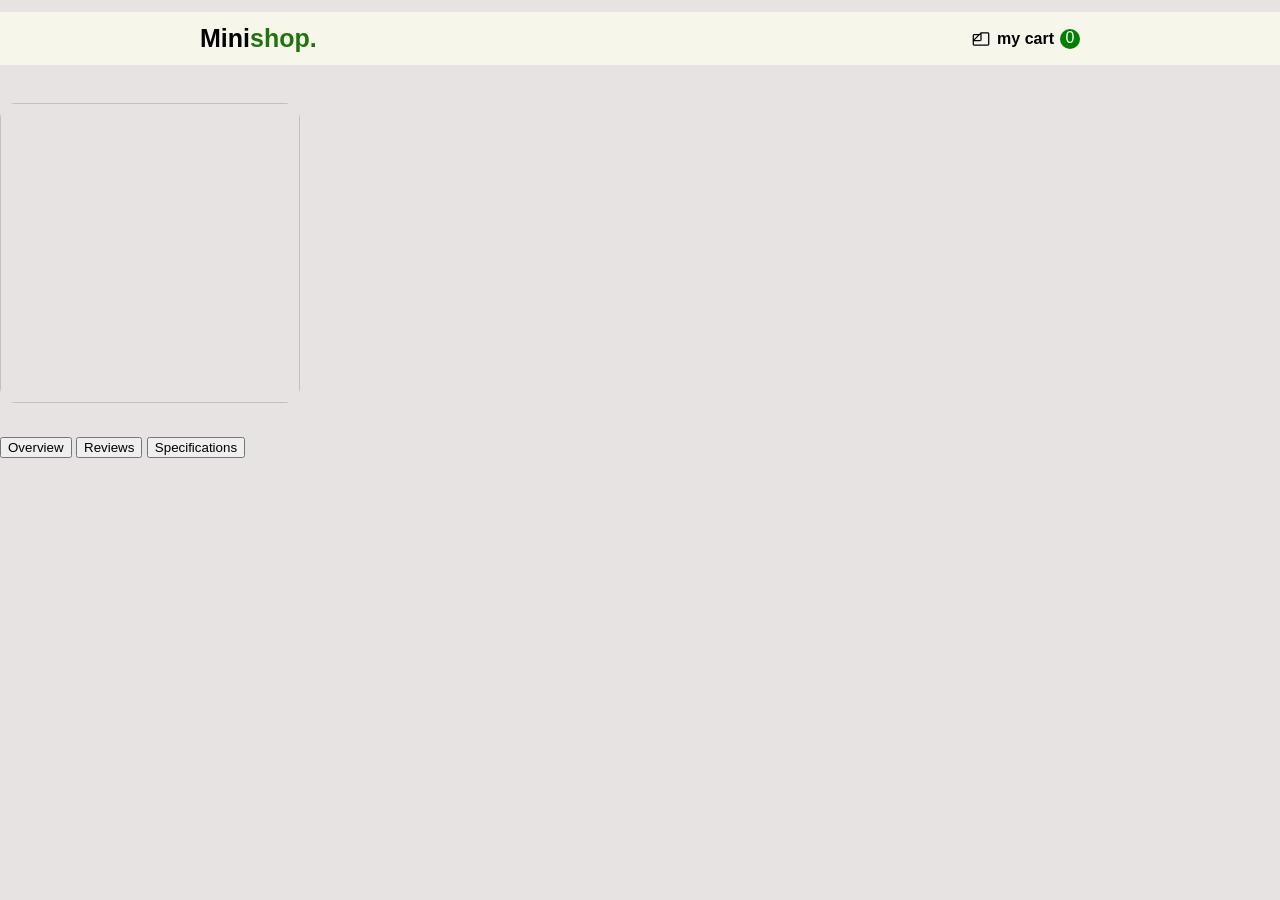
==== pages/product-details.html @ 530cc5d6 "build up web page structure" ====
<!doctype html>
<html lang="en">
  <head>
    <meta charset="UTF-8" />
    <meta name="viewport" content="width=device-width, initial-scale=1.0" />
    <link rel="preconnect" href="https://fonts.googleapis.com" />
    <link rel="preconnect" href="https://fonts.gstatic.com" crossorigin />
    <link
      href="https://fonts.googleapis.com/css2?family=Vazirmatn:wght@100..900&display=swap"
      rel="stylesheet"
    />
    <title>Mini shop Product Detailes</title>
    <link rel="stylesheet" href="../style/product-details.css" />
    <script type="module" src="../scripts/product-details.js" defer></script>
  </head>
  <body>
    <header>
      <div>
        <h1>Mini<span>shop.</span></h1>
      </div>
      <div id="my-cart">
        <img src="../assets/svgs/files-by-google-svgrepo-com.svg" alt="logo" />
        <p>my cart</p>
        <div id="my-cart-number">0</div>
      </div>
    </header>
    <main>
      <section id="product">
        <section id="product-imgs"></section>
        <section id="product-details"></section>
      </section>
      <section id="tab-list">
        <nav class="tabs">
          <button class="overview-tab">Overview</button>
          <button class="reviews-tab">Reviews</button>
          <button class="specifications-tab">Specifications</button>
        </nav>
        <div class="tab-content"></div>
      </section>
    </main>
  </body>
</html>
---- style/product-details.css ----
:root {
    --tags: rgb(133, 228, 133);
    --text-btn: rgb(61, 233, 78);
}

* {
    margin: 6px 0px;
}

body {
    overflow-x: hidden;
    width: 100%;
    margin: 0;
    background-color: #e7e3e3;
    font-family: 'Gill Sans', 'Gill Sans MT', Calibri, 'Trebuchet MS', sans-serif;
}

header {
    display: flex;
    justify-content: space-between;
    padding: 0px 200px;
    background-color: #f7f6ea;
}

header h1 {
    font-size: 25px;
}

header h1 span {
    color: #20730f;
}

#my-cart {
    display: flex;
    align-items: center;
    gap: 6px;
}

#my-cart p {
    color: black;
    font-weight: bold;
}

#my-cart img {
    width: 20px;
}

#my-cart-number {
    display: flex;
    justify-content: center;
    width: 20px;
    height: 20px;
    border-radius: 50%;
    background-color: green;
    color: #ffff;

}
#product{
    display: flex;
    justify-content: flex-start;
    gap: 25px;
    margin-top: 20px;
}
#product-imgs{
    display: flex;
    gap: 10px;
    flex-direction: row-reverse;
}
.gallery-image{
    display: flex;
    flex-direction: column;
    justify-content: space-between;
    gap: 6px;
}
.main-img{
    width: 300px;
    height: 300px;
    border-radius: 1rem;
}
.thumbnail{
    width: 65px;
    height: 65px;
    border-radius: 1rem;
    padding: 3px;
    background-color: #ffff;
}
.product-tag{
    background-color: var(--tags);
    width: fit-content;
    padding: 4px 8px;
    border-radius: 0.5rem;
    font-family:'Gill Sans', 'Gill Sans MT', Calibri, 'Trebuchet MS', sans-serif;
    font-weight: bold;
    letter-spacing: 2px;
    font-size: 13px;
}
.product-name{
    letter-spacing: 1.5px;
    font-size: 30px;
}
.product-price{
    font-size: 35px;
    color: var(--text-btn);
    font-weight: bold;
}
.product-description{
    width: 400px;
    font-size: 16px;
    font-weight: bold;
}
.product-highlights-container{
    display: flex;
    gap: 35px;
}
.productShippingStatus{
    font-size: 13px;
    font-weight: bold;
}
.product-stock-status{
    display: flex;
    gap: 4px;
    flex-direction: row-reverse;
    justify-content: flex-end;
}
.product-stock-vale{
    color: var(--text-btn);
    font-weight: bold;
}
.product-shipping-status{
    display: flex;
    flex-direction: row-reverse;
    justify-content: flex-end;
    gap: 4px;
    align-items: center;
}
.dis-none {
    display: none;
}

.dis-block {
    display: block;
}

.dis-flex {
    display: flex;
}

.dir-column {
    flex-direction: column;
}

.dir-row {
    flex-direction: row;
}
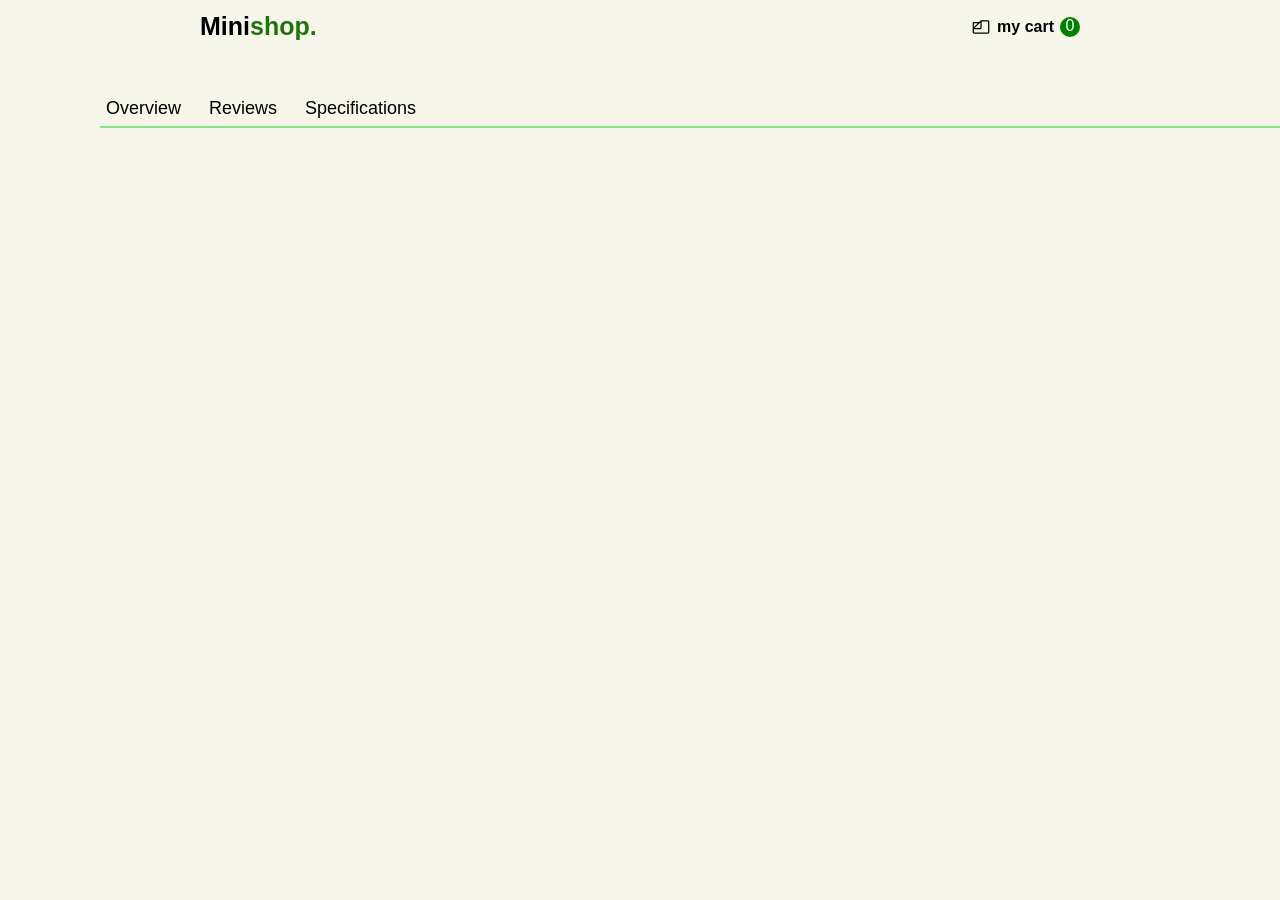
==== commit 1a8f6df7: "70% is passed" ====
--- a/pages/product-details.html
+++ b/pages/product-details.html
@@ -1,4 +1,4 @@
-<!doctype html>
+<!DOCTYPE html>
 <html lang="en">
   <head>
     <meta charset="UTF-8" />
@@ -21,7 +21,7 @@
       <div id="my-cart">
         <img src="../assets/svgs/files-by-google-svgrepo-com.svg" alt="logo" />
         <p>my cart</p>
-        <div id="my-cart-number">0</div>
+        <div id="my-cart-number"></div>
       </div>
     </header>
     <main>
@@ -31,11 +31,11 @@
       </section>
       <section id="tab-list">
         <nav class="tabs">
-          <button class="overview-tab">Overview</button>
-          <button class="reviews-tab">Reviews</button>
-          <button class="specifications-tab">Specifications</button>
+          <button type="button" id="Description-tab">Overview</button>
+          <button type="button" id="reviews-tab">Reviews</button>
+          <button type="button" id="specifications-tab">Specifications</button>
         </nav>
-        <div class="tab-content"></div>
+        <div id="tab-content"></div>
       </section>
     </main>
   </body>
--- a/style/product-details.css
+++ b/style/product-details.css
@@ -3,6 +3,10 @@
     --text-btn: rgb(61, 233, 78);
 }
 
+html {
+    margin: 0;
+}
+
 * {
     margin: 6px 0px;
 }
@@ -11,11 +15,16 @@
     overflow-x: hidden;
     width: 100%;
     margin: 0;
-    background-color: #e7e3e3;
+    background-color: #f7f6ea;
     font-family: 'Gill Sans', 'Gill Sans MT', Calibri, 'Trebuchet MS', sans-serif;
 }
 
+main {
+    margin: 0;
+}
+
 header {
+    margin: 0;
     display: flex;
     justify-content: space-between;
     padding: 0px 200px;
@@ -55,84 +64,207 @@
     color: #ffff;
 
 }
-#product{
-    display: flex;
-    justify-content: flex-start;
+
+#product {
+    display: flex;
+    padding-left: 100px;
     gap: 25px;
-    margin-top: 20px;
-}
-#product-imgs{
+    margin: 0;
+    padding-top: 20px;
+    align-items: center;
+}
+
+#product-details {
+    height: 100%;
+}
+
+#product-imgs {
     display: flex;
     gap: 10px;
     flex-direction: row-reverse;
-}
-.gallery-image{
+    align-items: center;
+}
+
+.gallery-image {
     display: flex;
     flex-direction: column;
     justify-content: space-between;
     gap: 6px;
-}
-.main-img{
+    width: 100%;
+}
+
+.main-img {
     width: 300px;
-    height: 300px;
+    height: 100%;
     border-radius: 1rem;
-}
-.thumbnail{
+    margin: 0;
+    box-shadow: 0 4px 15px rgba(0, 0, 0, 0.12);
+
+}
+
+.thumbnail {
     width: 65px;
     height: 65px;
     border-radius: 1rem;
     padding: 3px;
     background-color: #ffff;
-}
-.product-tag{
+    box-shadow: 0 4px 15px rgba(0, 0, 0, 0.12);
+
+}
+
+.product-tag {
     background-color: var(--tags);
     width: fit-content;
     padding: 4px 8px;
     border-radius: 0.5rem;
-    font-family:'Gill Sans', 'Gill Sans MT', Calibri, 'Trebuchet MS', sans-serif;
     font-weight: bold;
     letter-spacing: 2px;
     font-size: 13px;
-}
-.product-name{
+    margin: 6px 0px;
+}
+
+.product-name {
     letter-spacing: 1.5px;
     font-size: 30px;
-}
-.product-price{
+    margin: 6px 0px;
+}
+
+.product-price {
     font-size: 35px;
     color: var(--text-btn);
     font-weight: bold;
-}
-.product-description{
+    margin: 6px 0px;
+}
+
+.product-description {
     width: 400px;
     font-size: 16px;
     font-weight: bold;
-}
-.product-highlights-container{
+    margin: 6px 0px;
+}
+
+.product-highlights-container {
     display: flex;
     gap: 35px;
-}
-.productShippingStatus{
+    margin: 6px 0px;
+}
+
+.productShippingStatus {
     font-size: 13px;
     font-weight: bold;
 }
-.product-stock-status{
+
+.product-stock-status {
     display: flex;
     gap: 4px;
     flex-direction: row-reverse;
     justify-content: flex-end;
 }
-.product-stock-vale{
+
+.product-stock-vale {
     color: var(--text-btn);
     font-weight: bold;
 }
-.product-shipping-status{
+
+.product-shipping-status {
     display: flex;
     flex-direction: row-reverse;
     justify-content: flex-end;
     gap: 4px;
     align-items: center;
 }
+
+.product-quantity-box {
+    align-items: center;
+    justify-content: center;
+    gap: 40px;
+    padding: 6px 10px;
+    background-color: #f1f5f9;
+    border: 1px solid #e2e8f0;
+    border-radius: 10px;
+    width: 95%;
+    height: 36px;
+}
+
+.product-quantity-increasebtn,
+.product-quantity-decreasebtn {
+    width: 28px;
+    height: 28px;
+    border: none;
+    border-radius: 7px;
+    background-color: #ffffff;
+    color: #334155;
+    font-size: 20px;
+    font-weight: 600;
+    cursor: pointer;
+    transition: 0.2s;
+}
+
+.product-quantity-increasebtn:hover,
+.product-quantity-decreasebtn:hover {
+    background-color: #2563eb;
+    color: #ffffff;
+}
+
+.product-quantity-box p {
+    font-size: 15px;
+    font-weight: 600;
+    color: #1e293b;
+    min-width: 15px;
+    text-align: center;
+    margin: 0;
+}
+
+.product-add-to-cart-btn {
+    height: 40px;
+    width: 95%;
+    border-radius: .5rem;
+    background-color: var(--text-btn);
+    border: none;
+    box-shadow: 0 5px 18px rgba(0, 0, 0, 0.18);
+    transition: color, transform;
+    transition-duration: 0.3s;
+}
+
+.product-add-to-cart-btn:hover {
+    transform: scale(1.1);
+    cursor: pointer;
+}
+
+#tab-list {
+    margin-left: 100px;
+}
+
+.tabs {
+    border-bottom: solid 2px var(--tags);
+    display: flex;
+    gap: 16px;
+}
+
+#Description-tab,
+#reviews-tab,
+#specifications-tab {
+    background: none;
+    border: none;
+    font-family: 'Franklin Gothic Medium', 'Arial Narrow', Arial, sans-serif;
+    font-size: 18px;
+    transition-duration: 0.2s;
+}
+
+#Description-tab:hover,
+#reviews-tab:hover,
+#specifications-tab:hover {
+    color: var(--tags);
+    cursor: pointer;
+}
+#tab-content{
+    margin-top: 15px;
+    width: 40%;
+    font-size: 14px;
+    word-spacing: 4px;
+    font-family: 'Franklin Gothic Medium', 'Arial Narrow', Arial, sans-serif;
+}
+
 .dis-none {
     display: none;
 }
